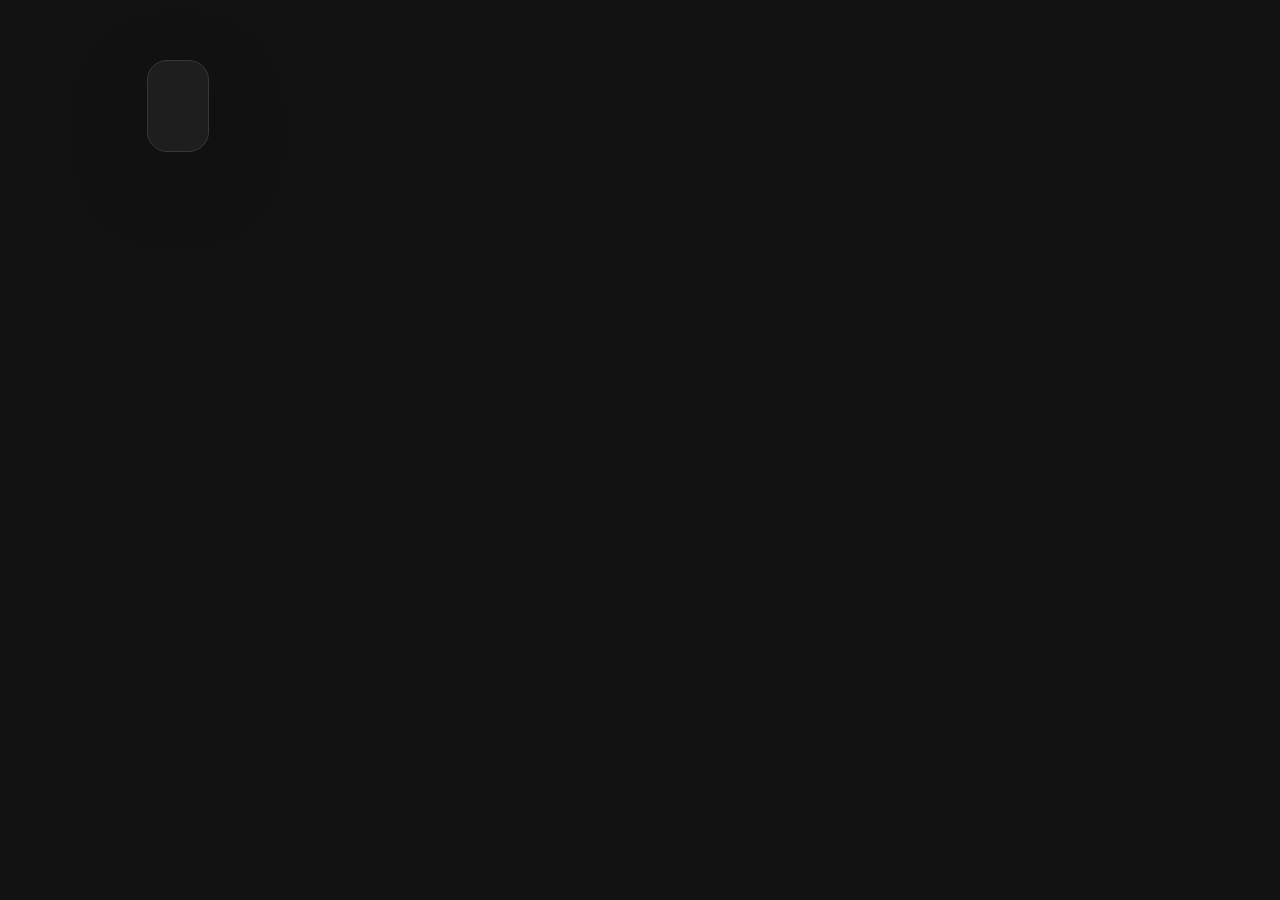
==== teste.html @ 08e7255d "First Commit" ====
<!DOCTYPE html>
<html lang="en">
    <head>
        <meta charset="UTF-8">
        <meta http-equiv="X-UA-Compatible" content="IE=edge">
        <meta name="viewport" content="width=device-width, initial-scale=1.0">
        <title>vCard - Personal Portfolio</title>
      
        <!--
          - favicon
        -->
        <link rel="shortcut icon" href="./assets/images/logo.ico" type="image/x-icon">
      
        <!--
          - custom css link
        -->
        <link rel="stylesheet" href="./assets/css/style.css">
      
        <!--
          - google font link
        -->
        <link rel="preconnect" href="https://fonts.googleapis.com">
        <link rel="preconnect" href="https://fonts.gstatic.com" crossorigin>
        <link href="https://fonts.googleapis.com/css2?family=Poppins:wght@300;400;500;600&display=swap" rel="stylesheet">
    </head>
      
<body>
    <main>

        <!--
          - #SIDEBAR
        -->
    
        <aside class="sidebar" data-sidebar id="sidebar-profile-infos">
            <script type="module" src="./assets/js/profile-sidebar.js"></script>
        </aside>
        <div class="main-content">

        </div>

        <script type="module" src="https://unpkg.com/ionicons@5.5.2/dist/ionicons/ionicons.esm.js"></script>
        <script nomodule src="https://unpkg.com/ionicons@5.5.2/dist/ionicons/ionicons.js"></script>
    </main>
</body>
</html>
---- assets/css/style.css ----
/*-----------------------------------*\
  #style.css
\*-----------------------------------*/


/**
 * copyright 2022 @codewithsadee
 */





/*-----------------------------------*\
  #CUSTOM PROPERTY
\*-----------------------------------*/

:root {

  /**
   * colors
   */

  /* gradient */

  --bg-gradient-onyx: linear-gradient(
    to bottom right, 
    hsl(240, 1%, 25%) 3%, 
    hsl(0, 0%, 19%) 97%
  );
  --bg-gradient-jet: linear-gradient(
    to bottom right, 
    hsla(240, 1%, 18%, 0.251) 0%, 
    hsla(240, 2%, 11%, 0) 100%
  ), hsl(240, 2%, 13%);
  --bg-gradient-yellow-1: linear-gradient(
    to bottom right, 
    hsl(45, 100%, 71%) 0%, 
    hsla(36, 100%, 69%, 0) 50%
  );
  --bg-gradient-yellow-2: linear-gradient(
    135deg, 
    hsla(45, 100%, 71%, 0.251) 0%, 
    hsla(35, 100%, 68%, 0) 59.86%
  ), hsl(240, 2%, 13%);
  --border-gradient-onyx: linear-gradient(
    to bottom right, 
    hsl(0, 0%, 25%) 0%, 
    hsla(0, 0%, 25%, 0) 50%
  );
  --text-gradient-yellow: linear-gradient(
    to right, 
    hsl(45, 100%, 72%), 
    hsl(35, 100%, 68%)
  );

  /* solid */

  --jet: hsl(0, 0%, 22%);
  --onyx: hsl(240, 1%, 17%);
  --eerie-black-1: hsl(240, 2%, 13%);
  --eerie-black-2: hsl(240, 2%, 12%);
  --smoky-black: hsl(0, 0%, 7%);
  --white-1: hsl(0, 0%, 100%);
  --white-2: hsl(0, 0%, 98%);
  --orange-yellow-crayola: hsl(45, 100%, 72%);
  --vegas-gold: hsl(45, 54%, 58%);
  --light-gray: hsl(0, 0%, 84%);
  --light-gray-70: hsla(0, 0%, 84%, 0.7);
  --bittersweet-shimmer: hsl(0, 43%, 51%);

  /**
   * typography
   */

  /* font-family */
  --ff-poppins: 'Poppins', sans-serif;

  /* font-size */
  --fs-1: 24px;
  --fs-2: 18px;
  --fs-3: 17px;
  --fs-4: 16px;
  --fs-5: 15px;
  --fs-6: 14px;
  --fs-7: 13px;
  --fs-8: 11px;

  /* font-weight */
  --fw-300: 300;
  --fw-400: 400;
  --fw-500: 500;
  --fw-600: 600;

  /**
   * shadow
   */
  
  --shadow-1: -4px 8px 24px hsla(0, 0%, 0%, 0.25);
  --shadow-2: 0 16px 30px hsla(0, 0%, 0%, 0.25);
  --shadow-3: 0 16px 40px hsla(0, 0%, 0%, 0.25);
  --shadow-4: 0 25px 50px hsla(0, 0%, 0%, 0.15);
  --shadow-5: 0 24px 80px hsla(0, 0%, 0%, 0.25);

  /**
   * transition
   */

  --transition-1: 0.25s ease;
  --transition-2: 0.5s ease-in-out;

}





/*-----------------------------------*\
  #RESET
\*-----------------------------------*/

*, *::before, *::after {
  margin: 0;
  padding: 0;
  box-sizing: border-box;
}

a { text-decoration: none; }

li { list-style: none; }

img, ion-icon, a, button, time, span { display: block; }

button {
  font: inherit;
  background: none;
  border: none;
  text-align: left;
  cursor: pointer;
}

input, textarea {
  display: block;
  width: 100%;
  background: none;
  font: inherit;
}

::selection {
  background: var(--orange-yellow-crayola);
  color: var(--smoky-black);
}

:focus { outline-color: var(--orange-yellow-crayola); }

html { font-family: var(--ff-poppins); }

body { background: var(--smoky-black); }





/*-----------------------------------*\
  #REUSED STYLE
\*-----------------------------------*/

.sidebar,
article {
  background: var(--eerie-black-2);
  border: 1px solid var(--jet);
  border-radius: 20px;
  padding: 15px;
  box-shadow: var(--shadow-1);
  z-index: 1;
}

.separator {
  width: 100%;
  height: 1px;
  background: var(--jet);
  margin: 16px 0;
}

.icon-box {
  position: relative;
  background: var(--border-gradient-onyx);
  width: 30px;
  height: 30px;
  border-radius: 8px;
  display: flex;
  justify-content: center;
  align-items: center;
  font-size: 16px;
  color: var(--orange-yellow-crayola);
  box-shadow: var(--shadow-1);
  z-index: 1;
}

.icon-box::before {
  content: "";
  position: absolute;
  inset: 1px;
  background: var(--eerie-black-1);
  border-radius: inherit;
  z-index: -1;
}

.icon-box ion-icon { --ionicon-stroke-width: 35px; }

article { display: none; }

article.active {
  display: block;
  animation: fade 0.5s ease backwards;
}

@keyframes fade {
  0% { opacity: 0; }
  100% { opacity: 1; }
}

.h2,
.h3,
.h4,
.h5 {
  color: var(--white-2);
  text-transform: capitalize;
}

.h2 { font-size: var(--fs-1); }

.h3 { font-size: var(--fs-2); }

.h4 { font-size: var(--fs-4); }

.h5 {
  font-size: var(--fs-7);
  font-weight: var(--fw-500);
}

.article-title {
  position: relative;
  padding-bottom: 7px;
}

.article-title::after {
  content: "";
  position: absolute;
  bottom: 0;
  left: 0;
  width: 30px;
  height: 3px;
  background: var(--text-gradient-yellow);
  border-radius: 3px;
}

.has-scrollbar::-webkit-scrollbar {
  width: 5px; /* for vertical scrollbar */
  height: 5px; /* for horizontal scrollbar */
}

.has-scrollbar::-webkit-scrollbar-track {
  background: var(--onyx);
  border-radius: 5px;
}

.has-scrollbar::-webkit-scrollbar-thumb {
  background: var(--orange-yellow-crayola);
  border-radius: 5px;
}

.has-scrollbar::-webkit-scrollbar-button { width: 20px; }

.content-card {
  position: relative;
  background: var(--border-gradient-onyx);
  padding: 15px;
  padding-top: 45px;
  border-radius: 14px;
  box-shadow: var(--shadow-2);
  cursor: pointer;
  z-index: 1;
}

.content-card::before {
  content: "";
  position: absolute;
  inset: 1px;
  background: var(--bg-gradient-jet);
  border-radius: inherit;
  z-index: -1;
}





/*-----------------------------------*\
  #MAIN
\*-----------------------------------*/

main {
  margin: 15px 12px;
  margin-bottom: 75px;
  min-width: 259px;
}





/*-----------------------------------*\
  #SIDEBAR
\*-----------------------------------*/

.sidebar {
  margin-bottom: 15px;
  max-height: 112px;
  overflow: hidden;
  transition: var(--transition-2);
}

.sidebar.active { max-height: 405px; }

.sidebar-info {
  position: relative;
  display: flex;
  justify-content: flex-start;
  align-items: center;
  gap: 15px;
}

.avatar-box {
  background: var(--bg-gradient-onyx);
  border-radius: 20px;
}

.info-content .name {
  color: var(--white-2);
  font-size: var(--fs-3);
  font-weight: var(--fw-500);
  letter-spacing: -0.25px;
  margin-bottom: 10px;
}

.info-content .title {
  color: var(--white-1);
  background: var(--onyx);
  font-size: var(--fs-8);
  font-weight: var(--fw-300);
  width: max-content;
  padding: 3px 12px;
  border-radius: 8px;
}

.info_more-btn {
  position: absolute;
  top: -15px;
  right: -15px;
  border-radius: 0 15px;
  font-size: 13px;
  color: var(--orange-yellow-crayola);
  background: var(--border-gradient-onyx);
  padding: 10px;
  box-shadow: var(--shadow-2);
  transition: var(--transition-1);
  z-index: 1;
}

.info_more-btn::before {
  content: "";
  position: absolute;
  inset: 1px;
  border-radius: inherit;
  background: var(--bg-gradient-jet);
  transition: var(--transition-1);
  z-index: -1;
}

.info_more-btn:hover,
.info_more-btn:focus { background: var(--bg-gradient-yellow-1); }

.info_more-btn:hover::before,
.info_more-btn:focus::before { background: var(--bg-gradient-yellow-2); }

.info_more-btn span { display: none; }

.sidebar-info_more {
  opacity: 0;
  visibility: hidden;
  transition: var(--transition-2);
}

.sidebar.active .sidebar-info_more {
  opacity: 1;
  visibility: visible;
}

.contacts-list {
  display: grid;
  grid-template-columns: 1fr;
  gap: 16px;
}

.contact-item {
  min-width: 100%;
  display: flex;
  align-items: center;
  gap: 16px;
}

.contact-info {
  max-width: calc(100% - 46px);
  width: calc(100% - 46px);
}

.contact-title {
  color: var(--light-gray-70);
  font-size: var(--fs-8);
  text-transform: uppercase;
  margin-bottom: 2px;
}

.contact-info :is(.contact-link, time, address) {
  color: var(--white-2);
  font-size: var(--fs-7);
}

.contact-info address { font-style: normal; }

.social-list {
  display: flex;
  justify-content: flex-start;
  align-items: center;
  gap: 15px;
  padding-bottom: 4px;
  padding-left: 7px;
}

.social-item .social-link {
  color: var(--light-gray-70);
  font-size: 18px;
}


.social-item .social-link:hover { color: var(--light-gray); }





/*-----------------------------------*\
  #NAVBAR
\*-----------------------------------*/

.navbar {
  position: fixed;
  bottom: 0;
  left: 0;
  width: 100%;
  background: hsla(240, 1%, 17%, 0.75);
  backdrop-filter: blur(10px);
  border: 1px solid var(--jet);
  border-radius: 12px 12px 0 0;
  box-shadow: var(--shadow-2);
  z-index: 5;
}

.navbar-list {
  display: flex;
  flex-wrap: wrap;
  justify-content: center;
  align-items: center;
  padding: 0 10px;
}

.navbar-link {
  color: var(--light-gray);
  font-size: var(--fs-8);
  padding: 20px 7px;
  transition: color var(--transition-1);
}

.navbar-link:hover,
.navbar-link:focus { color: var(--light-gray-70); }

.navbar-link.active { color: var(--orange-yellow-crayola); }





/*-----------------------------------*\
  #ABOUT
\*-----------------------------------*/

.about .article-title { margin-bottom: 15px; }

.about-text {
  color: var(--light-gray);
  font-size: var(--fs-6);
  font-weight: var(--fw-300);
  line-height: 1.6;
}

.about-text p { margin-bottom: 15px; }



/**
 * #service 
 */

.service { margin-bottom: 35px; }

.service-title { margin-bottom: 20px; }

.service-list {
  display: grid;
  grid-template-columns: 1fr;
  gap: 20px;
}

.service-item {
  position: relative;
  background: var(--border-gradient-onyx);
  padding: 20px;
  border-radius: 14px;
  box-shadow: var(--shadow-2);
  z-index: 1;
}

.service-item::before {
  content: "";
  position: absolute;
  inset: 1px;
  background: var(--bg-gradient-jet);
  border-radius: inherit;
  z-index: -1;
}

.service-icon-box { margin-bottom: 10px; }

.service-icon-box img { margin: auto; }

.service-content-box { text-align: center; }

.service-item-title { margin-bottom: 7px; }

.service-item-text {
  color: var(--light-gray);
  font-size: var(--fs-6);
  font-weight: var(--fw-3);
  line-height: 1.6;
}


/**
 * #testimonials 
 */

.testimonials { margin-bottom: 30px; }

.testimonials-title { margin-bottom: 20px; }

.testimonials-list {
  display: flex;
  justify-content: flex-start;
  align-items: flex-start;
  gap: 15px;
  margin: 0 -15px;
  padding: 25px 15px;
  padding-bottom: 35px;
  overflow-x: auto;
  scroll-behavior: smooth;
  overscroll-behavior-inline: contain;
  scroll-snap-type: inline mandatory;
}

.testimonials-item {
  min-width: 100%;
  scroll-snap-align: center;
}

.testimonials-avatar-box {
  position: absolute;
  top: 0;
  left: 0;
  transform: translate(15px, -25px);
  background: var(--bg-gradient-onyx);
  border-radius: 14px;
  box-shadow: var(--shadow-1);
}

.testimonials-item-title { margin-bottom: 7px; }

.testimonials-text {
  color: var(--light-gray);
  font-size: var(--fs-6);
  font-weight: var(--fw-300);
  line-height: 1.6;
  display: -webkit-box;
  line-clamp: 4;
  -webkit-line-clamp: 4;
  -webkit-box-orient: vertical;
  overflow: hidden;
}


/**
 * #testimonials-modal
 */

.modal-container {
  position: fixed;
  top: 0;
  left: 0;
  width: 100%;
  height: 100%;
  display: flex;
  justify-content: center;
  align-items: center;
  overflow-y: auto;
  overscroll-behavior: contain;
  z-index: 20;
  pointer-events: none;
  visibility: hidden;
}

.modal-container::-webkit-scrollbar { display: none; }

.modal-container.active {
  pointer-events: all;
  visibility: visible;
}

.overlay {
  position: fixed;
  top: 0;
  left: 0;
  width: 100%;
  height: 100vh;
  background: hsl(0, 0%, 5%);
  opacity: 0;
  visibility: hidden;
  pointer-events: none;
  z-index: 1;
  transition: var(--transition-1);
}

.overlay.active {
  opacity: 0.8;
  visibility: visible;
  pointer-events: all;
}

.testimonials-modal {
  background: var(--eerie-black-2);
  position: relative;
  padding: 15px;
  margin: 15px 12px;
  border: 1px solid var(--jet);
  border-radius: 14px;
  box-shadow: var(--shadow-5);
  transform: scale(1.2);
  opacity: 0;
  transition: var(--transition-1);
  z-index: 2;
}

.modal-container.active .testimonials-modal {
  transform: scale(1);
  opacity: 1;
}

.modal-close-btn {
  position: absolute;
  top: 15px;
  right: 15px;
  background: var(--onyx);
  border-radius: 8px;
  width: 32px;
  height: 32px;
  display: flex;
  justify-content: center;
  align-items: center;
  color: var(--white-2);
  font-size: 18px;
  opacity: 0.7;
}

.modal-close-btn:hover,
.modal-close-btn:focus { opacity: 1; }

.modal-close-btn ion-icon { --ionicon-stroke-width: 50px; }

.modal-avatar-box {
  background: var(--bg-gradient-onyx);
  width: max-content;
  border-radius: 14px;
  margin-bottom: 15px;
  box-shadow: var(--shadow-2);
}

.modal-img-wrapper > img { display: none; }

.modal-title { margin-bottom: 4px; }

.modal-content time {
  font-size: var(--fs-6);
  color: var(--light-gray-70);
  font-weight: var(--fw-300);
  margin-bottom: 10px;
}

.modal-content p {
  color: var(--light-gray);
  font-size: var(--fs-6);
  font-weight: var(--fw-300);
  line-height: 1.6;
}


/**
 * #clients 
 */

.clients { margin-bottom: 15px; }

.clients-list {
  display: flex;
  justify-content: flex-start;
  align-items: flex-start;
  gap: 15px;
  margin: 0 -15px;
  padding: 25px;
  padding-bottom: 25px;
  overflow-x: auto;
  scroll-behavior: smooth;
  overscroll-behavior-inline: contain;
  scroll-snap-type: inline mandatory;
  scroll-padding-inline: 25px;
}

.clients-item {
  min-width: 50%;
  scroll-snap-align: start;
}

.clients-item img {
  width: 100%;
  filter: grayscale(1);
  transition: var(--transition-1);
}

.clients-item img:hover { filter: grayscale(0); }





/*-----------------------------------*\
  #RESUME
\*-----------------------------------*/

.article-title { margin-bottom: 30px; }


/**
 * education and experience 
 */

.timeline { margin-bottom: 30px; }

.timeline .title-wrapper {
  display: flex;
  align-items: center;
  gap: 15px;
  margin-bottom: 25px;
}

.timeline-list {
  font-size: var(--fs-6);
  margin-left: 45px;
}

.timeline-item { position: relative; }

.timeline-item:not(:last-child) { margin-bottom: 20px; }

.timeline-item-title {
  font-size: var(--fs-6);
  line-height: 1.3;
  margin-bottom: 7px;
}

.timeline-list span {
  color: var(--vegas-gold);
  font-weight: var(--fw-400);
  line-height: 1.6;
}

.timeline-item:not(:last-child)::before {
  content: "";
  position: absolute;
  top: -25px;
  left: -30px;
  width: 1px;
  height: calc(100% + 50px);
  background: var(--jet);
}

.timeline-item::after {
  content: "";
  position: absolute;
  top: 5px;
  left: -33px;
  height: 6px;
  width: 6px;
  background: var(--text-gradient-yellow);
  border-radius: 50%;
  box-shadow: 0 0 0 4px var(--jet);
}

.timeline-text {
  color: var(--light-gray);
  font-weight: var(--fw-300);
  line-height: 1.6;
}


/**
 * skills 
 */

.skills-title { margin-bottom: 20px; }

.skills-list { padding: 20px; }


.skills-item:not(:last-child) { margin-bottom: 15px; }

.skill .title-wrapper {
  display: flex;
  align-items: center;
  gap: 5px;
  margin-bottom: 8px;
}

.skill .title-wrapper data {
  color: var(--light-gray);
  font-size: var(--fs-7);
  font-weight: var(--fw-300);
}

.skill-progress-bg {
  background: var(--jet);
  width: 100%;
  height: 8px;
  border-radius: 10px;
}

.skill-progress-fill {
  background: var(--text-gradient-yellow);
  height: 100%;
  border-radius: inherit;
}





/*-----------------------------------*\
  #PORTFOLIO
\*-----------------------------------*/

.filter-list { display: none; }

.filter-select-box {
  position: relative;
  margin-bottom: 25px;
}

.filter-select {
  background: var(--eerie-black-2);
  color: var(--light-gray);
  display: flex;
  justify-content: space-between;
  align-items: center;
  width: 100%;
  padding: 12px 16px;
  border: 1px solid var(--jet);
  border-radius: 14px;
  font-size: var(--fs-6);
  font-weight: var(--fw-300);
}

.filter-select.active .select-icon { transform: rotate(0.5turn); }

.select-list {
  background: var(--eerie-black-2);
  position: absolute;
  top: calc(100% + 6px);
  width: 100%;
  padding: 6px;
  border: 1px solid var(--jet);
  border-radius: 14px;
  z-index: 2;
  opacity: 0;
  visibility: hidden;
  pointer-events: none;
  transition: 0.15s ease-in-out;
}

.filter-select.active + .select-list {
  opacity: 1;
  visibility: visible;
  pointer-events: all;
}

.select-item button {
  background: var(--eerie-black-2);
  color: var(--light-gray);
  font-size: var(--fs-6);
  font-weight: var(--fw-300);
  text-transform: capitalize;
  width: 100%;
  padding: 8px 10px;
  border-radius: 8px;
}

.select-item button:hover { --eerie-black-2: hsl(240, 2%, 20%); }

.project-list {
  display: grid;
  grid-template-columns: 1fr;
  gap: 30px;
  margin-bottom: 10px;
}

.project-item { display: none; }

.project-item.active {
  display: block;
  animation: scaleUp 0.25s ease forwards;
}

@keyframes scaleUp {
  0% { transform: scale(0.5); }
  100% { transform: scale(1); }
}

.project-item > a { width: 100%; }

.project-img {
  position: relative;
  width: 100%;
  height: 200px;
  border-radius: 16px;
  overflow: hidden;
  margin-bottom: 15px;
}

.project-img::before {
  content: "";
  position: absolute;
  top: 0;
  left: 0;
  width: 100%;
  height: 100%;
  background: transparent;
  z-index: 1;
  transition: var(--transition-1);
}

.project-item > a:hover .project-img::before { background: hsla(0, 0%, 0%, 0.5); }

.project-item-icon-box {
  --scale: 0.8;

  background: var(--jet);
  color: var(--orange-yellow-crayola);
  position: absolute;
  top: 50%;
  left: 50%;
  transform: translate(-50%, -50%) scale(var(--scale));
  font-size: 20px;
  padding: 18px;
  border-radius: 12px;
  opacity: 0;
  z-index: 1;
  transition: var(--transition-1);
}

.project-item > a:hover .project-item-icon-box {
  --scale: 1;
  opacity: 1;
}

.project-item-icon-box ion-icon { --ionicon-stroke-width: 50px; }

.project-img img {
  width: 100%;
  height: 100%;
  object-fit: cover;
  transition: var(--transition-1);
}

.project-item > a:hover img { transform: scale(1.1); }

.project-title,
.project-category { margin-left: 10px; }

.project-title {
  color: var(--white-2);
  font-size: var(--fs-5);
  font-weight: var(--fw-400);
  text-transform: capitalize;
  line-height: 1.3;
}

.project-category {
  color: var(--light-gray-70);
  font-size: var(--fs-6);
  font-weight: var(--fw-300);
}





/*-----------------------------------*\
  #BLOG
\*-----------------------------------*/

.blog-posts { margin-bottom: 10px; }

.blog-posts-list {
  display: grid;
  grid-template-columns: 1fr;
  gap: 20px;
}

.blog-post-item > a {
  position: relative;
  background: var(--border-gradient-onyx);
  height: 100%;
  box-shadow: var(--shadow-4);
  border-radius: 16px;
  z-index: 1;
}

.blog-post-item > a::before {
  content: "";
  position: absolute;
  inset: 1px;
  border-radius: inherit;
  background: var(--eerie-black-1);
  z-index: -1;
}

.blog-banner-box {
  width: 100%;
  height: 200px;
  border-radius: 12px;
  overflow: hidden;
}

.blog-banner-box img {
  width: 100%;
  height: 100%;
  object-fit: cover;
  transition: var(--transition-1);
}

.blog-post-item > a:hover .blog-banner-box img { transform: scale(1.1); }

.blog-content { padding: 15px; }

.blog-meta {
  display: flex;
  justify-content: flex-start;
  align-items: center;
  gap: 7px;
  margin-bottom: 10px;
}

.blog-meta :is(.blog-category, time) {
  color: var(--light-gray-70);
  font-size: var(--fs-6);
  font-weight: var(--fw-300);
}

.blog-meta .dot {
  background: var(--light-gray-70);
  width: 4px;
  height: 4px;
  border-radius: 4px;
}

.blog-item-title {
  margin-bottom: 10px;
  line-height: 1.3;
  transition: var(--transition-1);
}

.blog-post-item > a:hover .blog-item-title { color: var(--orange-yellow-crayola); }

.blog-text {
  color: var(--light-gray);
  font-size: var(--fs-6);
  font-weight: var(--fw-300);
  line-height: 1.6;
}





/*-----------------------------------*\
  #CONTACT
\*-----------------------------------*/

.mapbox {
  position: relative;
  height: 250px;
  width: 100%;
  border-radius: 16px;
  margin-bottom: 30px;
  border: 1px solid var(--jet);
  overflow: hidden;
}

.mapbox figure { height: 100%; }

.mapbox iframe {
  width: 100%;
  height: 100%;
  border: none;
  filter: grayscale(1) invert(1);
}

.contact-form { margin-bottom: 10px; }

.form-title { margin-bottom: 20px; }

.input-wrapper {
  display: grid;
  grid-template-columns: 1fr;
  gap: 25px;
  margin-bottom: 25px;
}

.form-input {
  color: var(--white-2);
  font-size: var(--fs-6);
  font-weight: var(--fw-400);
  padding: 13px 20px;
  border: 1px solid var(--jet);
  border-radius: 14px;
  outline: none;
}

.form-input::placeholder { font-weight: var(--fw-500); }

.form-input:focus { border-color: var(--orange-yellow-crayola); }

textarea.form-input {
  min-height: 100px;
  height: 120px;
  max-height: 200px;
  resize: vertical;
  margin-bottom: 25px;
}

textarea.form-input::-webkit-resizer { display: none; }

.form-input:focus:invalid { border-color: var(--bittersweet-shimmer); }

.form-btn {
  position: relative;
  width: 100%;
  background: var(--border-gradient-onyx);
  color: var(--orange-yellow-crayola);
  display: flex;
  justify-content: center;
  align-items: center;
  gap: 10px;
  padding: 13px 20px;
  border-radius: 14px;
  font-size: var(--fs-6);
  text-transform: capitalize;
  box-shadow: var(--shadow-3);
  z-index: 1;
  transition: var(--transition-1);
}

.form-btn::before {
  content: "";
  position: absolute;
  inset: 1px;
  background: var(--bg-gradient-jet);
  border-radius: inherit;
  z-index: -1;
  transition: var(--transition-1);
}

.form-btn ion-icon { font-size: 16px; }

.form-btn:hover { background: var(--bg-gradient-yellow-1); }

.form-btn:hover::before { background: var(--bg-gradient-yellow-2); }

.form-btn:disabled {
  opacity: 0.7;
  cursor: not-allowed;
}

.form-btn:disabled:hover { background: var(--border-gradient-onyx); }

.form-btn:disabled:hover::before { background: var(--bg-gradient-jet); }





/*-----------------------------------*\
  #RESPONSIVE
\*-----------------------------------*/

/**
 * responsive larger than 450px screen
 */

@media (min-width: 450px) {

  /**
   * client
   */

  .clients-item { min-width: calc(33.33% - 10px); }



  /**
   * #PORTFOLIO, BLOG 
   */

  .project-img,
  .blog-banner-box { height: auto; }

}





/**
 * responsive larger than 580px screen
 */

@media (min-width: 580px) {

  /**
   * CUSTOM PROPERTY
   */

  :root {

    /**
     * typography
     */

    --fs-1: 32px;
    --fs-2: 24px;
    --fs-3: 26px;
    --fs-4: 18px;
    --fs-6: 15px;
    --fs-7: 15px;
    --fs-8: 12px;

  }



  /**
   * #REUSED STYLE
   */

  .sidebar, article {
    width: 520px;
    margin-inline: auto;
    padding: 30px;
  }

  .article-title {
    font-weight: var(--fw-600);
    padding-bottom: 15px;
  }

  .article-title::after {
    width: 40px;
    height: 5px;
  }

  .icon-box {
    width: 48px;
    height: 48px;
    border-radius: 12px;
    font-size: 18px;
  }



  /**
   * #MAIN
   */

  main {
    margin-top: 60px;
    margin-bottom: 100px;
  }



  /**
   * #SIDEBAR
   */

  .sidebar {
    max-height: 180px;
    margin-bottom: 30px;
  }

  .sidebar.active { max-height: 584px; }

  .sidebar-info { gap: 25px; }

  .avatar-box { border-radius: 30px; }

  .avatar-box img { width: 120px; }

  .info-content .name { margin-bottom: 15px; }

  .info-content .title { padding: 5px 18px; }

  .info_more-btn {
    top: -30px;
    right: -30px;
    padding: 10px 15px;
  }

  .info_more-btn span {
    display: block;
    font-size: var(--fs-8);
  }

  .info_more-btn ion-icon { display: none; }

  .separator { margin: 32px 0; }

  .contacts-list { gap: 20px; }

  .contact-info {
    max-width: calc(100% - 64px);
    width: calc(100% - 64px);
  }



  /**
   * #NAVBAR
   */

  .navbar { border-radius: 20px 20px 0 0; }

  .navbar-list { gap: 20px; }

  .navbar-link { --fs-8: 14px; }



  /**
   * #ABOUT
   */

  .about .article-title { margin-bottom: 20px; }

  .about-text { margin-bottom: 40px; }

  /* service */

  .service-item {
    display: flex;
    justify-content: flex-start;
    align-items: flex-start;
    gap: 18px;
    padding: 30px;
  }

  .service-icon-box {
    margin-bottom: 0;
    margin-top: 5px;
  }

  .service-content-box { text-align: left; }

  /* testimonials */

  .testimonials-title { margin-bottom: 25px; }

  .testimonials-list {
    gap: 30px;
    margin: 0 -30px;
    padding: 30px;
    padding-bottom: 35px;
  }

  .content-card {
    padding: 30px;
    padding-top: 25px;
  }

  .testimonials-avatar-box {
    transform: translate(30px, -30px);
    border-radius: 20px;
  }

  .testimonials-avatar-box img { width: 80px; }

  .testimonials-item-title {
    margin-bottom: 10px;
    margin-left: 95px;
  }

  .testimonials-text {
    line-clamp: 2;
    -webkit-line-clamp: 2;
  }

  /* testimonials modal */

  .modal-container { padding: 20px; }

  .testimonials-modal {
    display: flex;
    justify-content: flex-start;
    align-items: stretch;
    gap: 25px;
    padding: 30px;
    border-radius: 20px;
  }

  .modal-img-wrapper {
    display: flex;
    flex-direction: column;
    align-items: center;
  }

  .modal-avatar-box {
    border-radius: 18px;
    margin-bottom: 0;
  }

  .modal-avatar-box img { width: 65px; }

  .modal-img-wrapper > img {
    display: block;
    flex-grow: 1;
    width: 35px;
  }

  /* clients */

  .clients-list {
    gap: 50px;
    margin: 0 -30px;
    padding: 45px;
    scroll-padding-inline: 45px;
  }

  .clients-item { min-width: calc(33.33% - 35px); }



  /**
   * #RESUME
   */

  .timeline-list { margin-left: 65px; }

  .timeline-item:not(:last-child)::before { left: -40px; }

  .timeline-item::after {
    height: 8px;
    width: 8px;
    left: -43px;
  }

  .skills-item:not(:last-child) { margin-bottom: 25px; }



  /**
   * #PORTFOLIO, BLOG
   */

  .project-img, .blog-banner-box { border-radius: 16px; }

  .blog-posts-list { gap: 30px; }

  .blog-content { padding: 25px; }



  /**
   * #CONTACT
   */

  .mapbox {
    height: 380px;
    border-radius: 18px;
  }

  .input-wrapper {
    gap: 30px;
    margin-bottom: 30px;
  }

  .form-input { padding: 15px 20px; }

  textarea.form-input { margin-bottom: 30px; }

  .form-btn {
    --fs-6: 16px;
    padding: 16px 20px;
  }

  .form-btn ion-icon { font-size: 18px; }

}





/**
 * responsive larger than 768px screen
 */

@media (min-width: 768px) {

  /**
   * REUSED STYLE
   */

  .sidebar, article { width: 700px; }

  .has-scrollbar::-webkit-scrollbar-button { width: 100px; }



  /**
   * SIDEBAR
   */

  .contacts-list {
    grid-template-columns: 1fr 1fr;
    gap: 30px 15px;
  }



  /**
   * NAVBAR
   */

  .navbar-link { --fs-8: 15px; }



  /**
   * ABOUT
   */

  /* testimonials modal */

  .testimonials-modal {
    gap: 35px;
    max-width: 680px;
  }

  .modal-avatar-box img { width: 80px; }



  /**
   * PORTFOLIO
   */

  .article-title { padding-bottom: 20px; }

  .filter-select-box { display: none; }

  .filter-list {
    display: flex;
    justify-content: flex-start;
    align-items: center;
    gap: 25px;
    padding-left: 5px;
    margin-bottom: 30px;
  }

  .filter-item button {
    color: var(--light-gray);
    font-size: var(--fs-5);
    transition: var(--transition-1);
  }

  .filter-item button:hover { color: var(--light-gray-70); }

  .filter-item button.active { color: var(--orange-yellow-crayola); }

  /* portfolio and blog grid */

  .project-list, .blog-posts-list { grid-template-columns: 1fr 1fr; }



  /**
   * CONTACT
   */

  .input-wrapper { grid-template-columns: 1fr 1fr; }

  .form-btn {
    width: max-content;
    margin-left: auto;
  }
  
}





/**
 * responsive larger than 1024px screen
 */

@media (min-width: 1024px) {

  /**
   * CUSTOM PROPERTY
   */

  :root {

    /**
    * shadow
    */

    --shadow-1: -4px 8px 24px hsla(0, 0%, 0%, 0.125);
    --shadow-2: 0 16px 30px hsla(0, 0%, 0%, 0.125);
    --shadow-3: 0 16px 40px hsla(0, 0%, 0%, 0.125);

  }



  /**
   * REUSED STYLE
   */

  .sidebar, article {
    width: 950px;
    box-shadow: var(--shadow-5);
  }



  /**
   * MAIN 
   */

  main { margin-bottom: 60px; }

  .main-content {
    position: relative;
    width: max-content;
    margin: auto;
  }



  /**
   * NAVBAR
   */

  .navbar {
    position: absolute;
    bottom: auto;
    top: 0;
    left: auto;
    right: 0;
    width: max-content;
    border-radius: 0 20px;
    padding: 0 20px;
    box-shadow: none;
  }

  .navbar-list {
    gap: 30px;
    padding: 0 20px;
  }

  .navbar-link { font-weight: var(--fw-500); }



  /**
   * ABOUT
   */

  /* service */

  .service-list {
    grid-template-columns: 1fr 1fr;
    gap: 20px 25px;
  }

  /* testimonials */

  .testimonials-item { min-width: calc(50% - 15px); }

  /* clients */

  .clients-item { min-width: calc(25% - 38px); }



  /**
   * PORTFOLIO
   */

  .project-list { grid-template-columns: repeat(3, 1fr); }



  /**
   * BLOG
   */

  .blog-banner-box { height: 230px; }

}





/**
 * responsive larger than 1250px screen
 */

@media (min-width: 1250px) {

  /**
   * RESET
   */

  body::-webkit-scrollbar { width: 20px; }

  body::-webkit-scrollbar-track { background: var(--smoky-black); }

  body::-webkit-scrollbar-thumb {
    border: 5px solid var(--smoky-black);
    background: hsla(0, 0%, 100%, 0.1);
    border-radius: 20px;
    box-shadow: inset 1px 1px 0 hsla(0, 0%, 100%, 0.11),
                inset -1px -1px 0 hsla(0, 0%, 100%, 0.11);
  }

  body::-webkit-scrollbar-thumb:hover { background: hsla(0, 0%, 100%, 0.15); }

  body::-webkit-scrollbar-button { height: 60px; }



  /**
   * REUSED STYLE
   */

  .sidebar, article { width: auto; }

  article { min-height: 100%; }



  /**
   * MAIN
   */

  main {
    max-width: 1200px;
    margin-inline: auto;
    display: flex;
    justify-content: center;
    align-items: stretch;
    gap: 25px;
  }

  .main-content {
    min-width: 75%;
    width: 75%;
    margin: 0;
  }



  /**
   * SIDEBAR
   */

  .sidebar {
    position: sticky;
    top: 60px;
    max-height: max-content;
    height: 100%;
    margin-bottom: 0;
    padding-top: 60px;
    z-index: 1;
  }

  .sidebar-info { flex-direction: column; }

  .avatar-box img { width: 150px; }

  .info-content .name {
    white-space: nowrap;
    text-align: center;
  }

  .info-content .title { margin: auto; }

  .info_more-btn { display: none; }

  .sidebar-info_more {
    opacity: 1;
    visibility: visible;
  }

  .contacts-list { grid-template-columns: 1fr; }

  .contact-info :is(.contact-link) {
    white-space: nowrap;
    overflow: hidden;
    text-overflow: ellipsis;
  }

  .contact-info :is(.contact-link, time, address) {
    --fs-7: 14px;
    font-weight: var(--fw-300);
  }

  .separator:last-of-type {
    margin: 15px 0;
    opacity: 0;
  }

  .social-list { justify-content: center; }



  /**
	 * RESUME
	 */

  .timeline-text { max-width: 700px; }

}
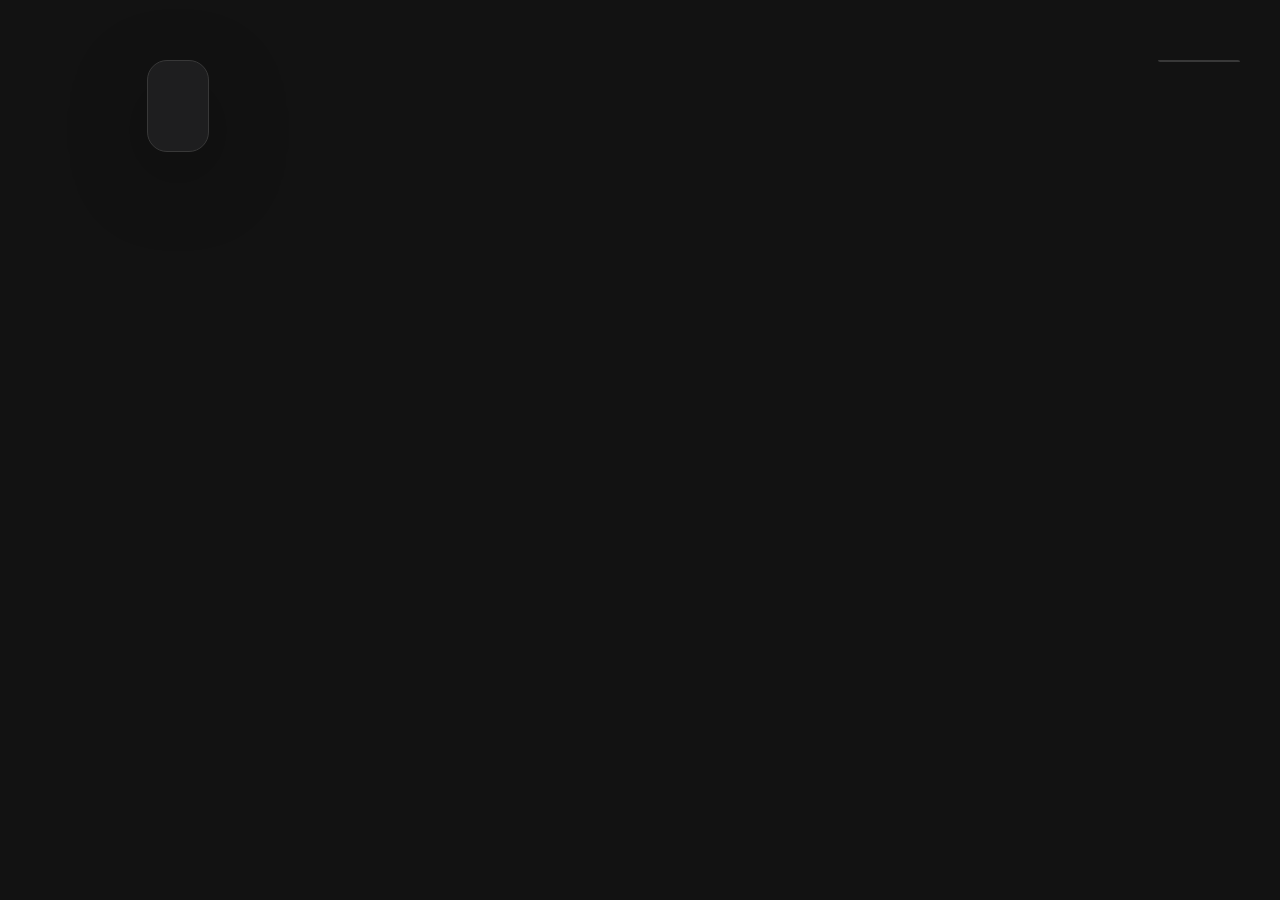
==== commit c5859ccc: "navlistbar completed" ====
--- a/teste.html
+++ b/teste.html
@@ -30,12 +30,21 @@
         <!--
           - #SIDEBAR
         -->
-    
         <aside class="sidebar" data-sidebar id="sidebar-profile-infos">
             <script type="module" src="./assets/js/profile-sidebar.js"></script>
         </aside>
         <div class="main-content">
 
+        <!--
+          - #NAVBARLIST
+        -->
+          <nav class="navbar">
+            <ul class="navbar-list" id="navbar-list">
+              <script type="module" src="./assets/js/navbarlist.js"></script>
+            </ul>
+          </nav>
+
+          
         </div>
 
         <script type="module" src="https://unpkg.com/ionicons@5.5.2/dist/ionicons/ionicons.esm.js"></script>
